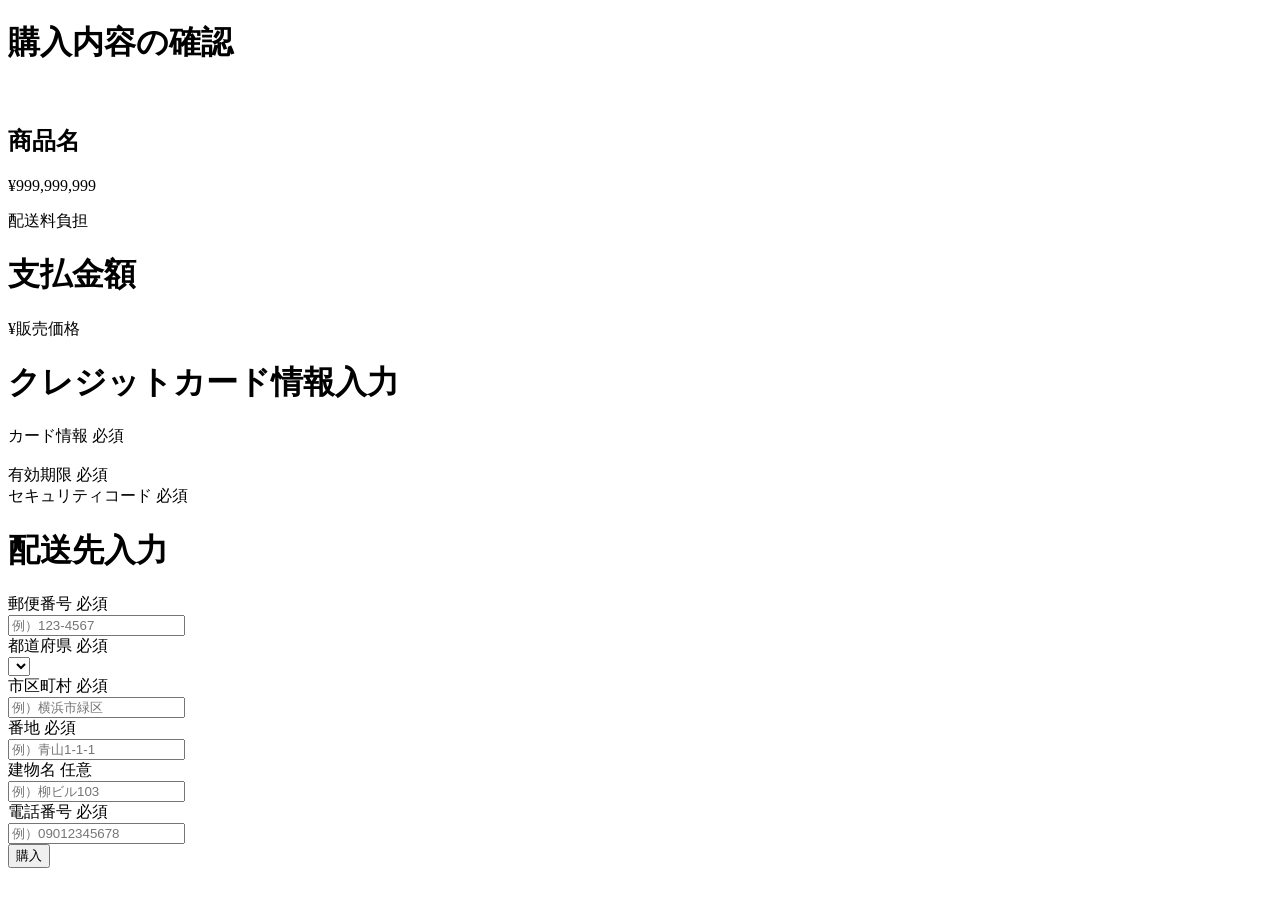
==== src/main/resources/templates/orders/index.html @ a39faf61 "commit" ====
<!DOCTYPE html>
<html xmlns:th="http://www.thymeleaf.org" lang="ja">
<head>
  <meta charset="UTF-8">
  <title>購入手続き - Furima</title>
  <link rel="stylesheet" href="/css/application.css">
  <link rel="stylesheet" href="/css/shared/second_header.css">
  <link rel="stylesheet" href="/css/shared/footer.css">
  <link rel="stylesheet" href="/css/shared/errors.css">
  <link rel="stylesheet" href="/css/shared/form.css">
  <link rel="stylesheet" href="/css/transactions/index.css">
  <script src="https://js.pay.jp/v1/"></script>
</head>
<body>

<div th:replace="~{shared/header :: second-header}"></div>

<div class="transaction-contents">
  <div class="transaction-main">
    <h1 class="transaction-title-text">購入内容の確認</h1>

    <!-- 購入内容の表示 -->
    <div class="buy-item-info">
      <img src="/images/item-sample.png" class="buy-item-img" alt="">
      <div class="buy-item-right-content">
        <h2 class="buy-item-text">商品名</h2>
        <div class="buy-item-price">
          <p class="item-price-text">¥999,999,999</p>
          <p class="item-price-sub-text">配送料負担</p>
        </div>
      </div>
    </div>
    <!-- /購入内容の表示 -->

    <!-- 支払額の表示 -->
    <div class="item-payment">
      <h1 class="item-payment-title">支払金額</h1>
      <p class="item-payment-price">¥販売価格</p>
    </div>
    <!-- /支払額の表示 -->

    <!-- formのactionとth:objectを設定しましょう。 -->
    <form id="charge-form" action="hoge" th:object="${hoge}" method="post" class="transaction-form-wrap">
      <!-- エラーメッセージを表示できるようにしましょう。 -->

      <!-- カード情報の入力 -->
      <div class="credit-card-form">
        <h1 class="info-input-haedline">クレジットカード情報入力</h1>
        <div class="form-group">
          <div class="form-text-wrap">
            <label class="form-text">カード情報</label>
            <span class="indispensable">必須</span>
          </div>
          <div id="number-form" class="input-default"></div>
          <div class="available-card">
            <img src="/images/card-visa.gif" class="card-logo" alt="">
            <img src="/images/card-mastercard.gif" class="card-logo" alt="">
            <img src="/images/card-jcb.gif" class="card-logo" alt="">
            <img src="/images/card-amex.gif" class="card-logo" alt="">
          </div>
        </div>
        <div class="form-group">
          <div class="form-text-wrap">
            <label class="form-text">有効期限</label>
            <span class="indispensable">必須</span>
          </div>
          <div class="input-expiration-date-wrap">
            <div id="expiry-form" class="input-default"></div>
          </div>
        </div>
        <div class="form-group">
          <div class="form-text-wrap">
            <label class="form-text">セキュリティコード</label>
            <span class="indispensable">必須</span>
          </div>
          <div id="cvc-form" class="input-default"></div>
        </div>
      </div>
      <!-- /カード情報の入力 -->

      <!-- 配送先の入力 -->
      <div class="shipping-address-form">
        <h1 class="info-input-haedline">配送先入力</h1>
        <div class="form-group">
          <div class="form-text-wrap">
            <label class="form-text">郵便番号</label>
            <span class="indispensable">必須</span>
          </div>
          <input th:field="*{hoge}" type="text" class="input-default" id="postal-code" placeholder="例）123-4567" maxlength="8">
        </div>
        <div class="form-group">
          <div class="form-text-wrap">
            <label class="form-text">都道府県</label>
            <span class="indispensable">必須</span>
          </div>
          <select th:field="*{hoge}" class="select-box">
            <option th:each="hoge : ${hoge}" th:value="${hoge}" th:text="${hoge}"></option>
          </select>
        </div>
        <div class="form-group">
          <div class="form-text-wrap">
            <label class="form-text">市区町村</label>
            <span class="indispensable">必須</span>
          </div>
          <input th:field="*{hoge}" type="text" class="input-default" id="city" placeholder="例）横浜市緑区">
        </div>
        <div class="form-group">
          <div class="form-text-wrap">
            <label class="form-text">番地</label>
            <span class="indispensable">必須</span>
          </div>
          <input th:field="*{hoge}" type="text" class="input-default" id="addresses" placeholder="例）青山1-1-1">
        </div>
        <div class="form-group">
          <div class="form-text-wrap">
            <label class="form-text">建物名</label>
            <span class="form-any">任意</span>
          </div>
          <input th:field="*{hoge}" type="text" class="input-default" id="building" placeholder="例）柳ビル103">
        </div>
        <div class="form-group">
          <div class="form-text-wrap">
            <label class="form-text">電話番号</label>
            <span class="indispensable">必須</span>
          </div>
          <input th:field="*{hoge}" type="text" class="input-default" id="phone-number" placeholder="例）09012345678" maxlength="11">
        </div>
      </div>
      <!-- /配送先の入力 -->

      <div class="buy-btn">
        <button type="submit" class="buy-red-btn" id="button">購入</button>
      </div>
    </form>
  </div>
</div>

<div th:replace="~{shared/footer :: main-footer}"></div>
<script src="/js/create_token.js"></script>
</body>
</html>
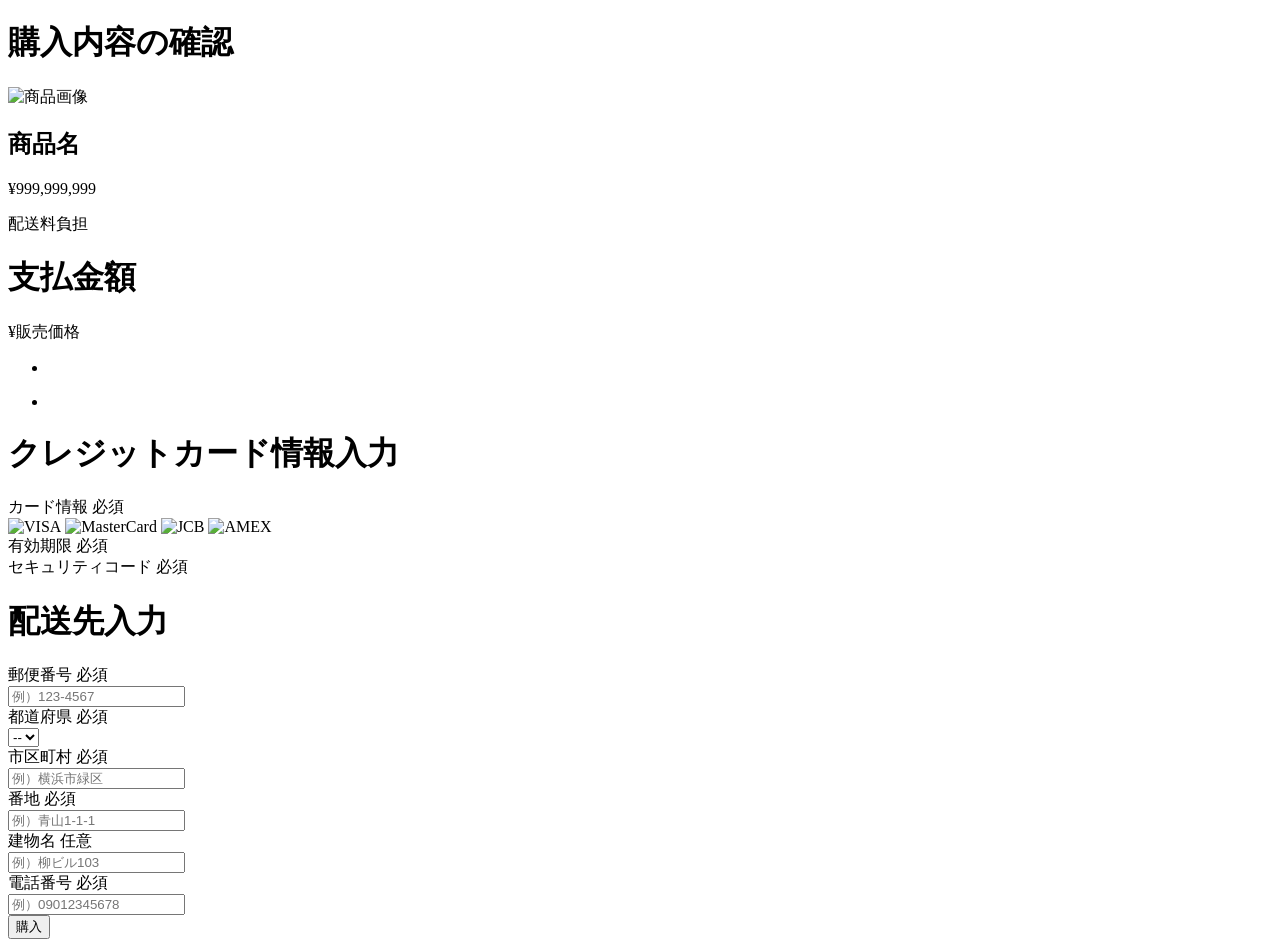
==== commit fa4b0e35: "購入機能の実装" ====
--- a/src/main/resources/templates/orders/index.html
+++ b/src/main/resources/templates/orders/index.html
@@ -1,141 +1,166 @@
-<!DOCTYPE html>
-<html xmlns:th="http://www.thymeleaf.org" lang="ja">
-<head>
-  <meta charset="UTF-8">
-  <title>購入手続き - Furima</title>
-  <link rel="stylesheet" href="/css/application.css">
-  <link rel="stylesheet" href="/css/shared/second_header.css">
-  <link rel="stylesheet" href="/css/shared/footer.css">
-  <link rel="stylesheet" href="/css/shared/errors.css">
-  <link rel="stylesheet" href="/css/shared/form.css">
-  <link rel="stylesheet" href="/css/transactions/index.css">
-  <script src="https://js.pay.jp/v1/"></script>
-</head>
-<body>
-
-<div th:replace="~{shared/header :: second-header}"></div>
-
-<div class="transaction-contents">
-  <div class="transaction-main">
-    <h1 class="transaction-title-text">購入内容の確認</h1>
-
-    <!-- 購入内容の表示 -->
-    <div class="buy-item-info">
-      <img src="/images/item-sample.png" class="buy-item-img" alt="">
-      <div class="buy-item-right-content">
-        <h2 class="buy-item-text">商品名</h2>
-        <div class="buy-item-price">
-          <p class="item-price-text">¥999,999,999</p>
-          <p class="item-price-sub-text">配送料負担</p>
-        </div>
-      </div>
-    </div>
-    <!-- /購入内容の表示 -->
-
-    <!-- 支払額の表示 -->
-    <div class="item-payment">
-      <h1 class="item-payment-title">支払金額</h1>
-      <p class="item-payment-price">¥販売価格</p>
-    </div>
-    <!-- /支払額の表示 -->
-
-    <!-- formのactionとth:objectを設定しましょう。 -->
-    <form id="charge-form" action="hoge" th:object="${hoge}" method="post" class="transaction-form-wrap">
-      <!-- エラーメッセージを表示できるようにしましょう。 -->
-
-      <!-- カード情報の入力 -->
-      <div class="credit-card-form">
-        <h1 class="info-input-haedline">クレジットカード情報入力</h1>
-        <div class="form-group">
-          <div class="form-text-wrap">
-            <label class="form-text">カード情報</label>
-            <span class="indispensable">必須</span>
-          </div>
-          <div id="number-form" class="input-default"></div>
-          <div class="available-card">
-            <img src="/images/card-visa.gif" class="card-logo" alt="">
-            <img src="/images/card-mastercard.gif" class="card-logo" alt="">
-            <img src="/images/card-jcb.gif" class="card-logo" alt="">
-            <img src="/images/card-amex.gif" class="card-logo" alt="">
-          </div>
-        </div>
-        <div class="form-group">
-          <div class="form-text-wrap">
-            <label class="form-text">有効期限</label>
-            <span class="indispensable">必須</span>
-          </div>
-          <div class="input-expiration-date-wrap">
-            <div id="expiry-form" class="input-default"></div>
-          </div>
-        </div>
-        <div class="form-group">
-          <div class="form-text-wrap">
-            <label class="form-text">セキュリティコード</label>
-            <span class="indispensable">必須</span>
-          </div>
-          <div id="cvc-form" class="input-default"></div>
-        </div>
-      </div>
-      <!-- /カード情報の入力 -->
-
-      <!-- 配送先の入力 -->
-      <div class="shipping-address-form">
-        <h1 class="info-input-haedline">配送先入力</h1>
-        <div class="form-group">
-          <div class="form-text-wrap">
-            <label class="form-text">郵便番号</label>
-            <span class="indispensable">必須</span>
-          </div>
-          <input th:field="*{hoge}" type="text" class="input-default" id="postal-code" placeholder="例）123-4567" maxlength="8">
-        </div>
-        <div class="form-group">
-          <div class="form-text-wrap">
-            <label class="form-text">都道府県</label>
-            <span class="indispensable">必須</span>
-          </div>
-          <select th:field="*{hoge}" class="select-box">
-            <option th:each="hoge : ${hoge}" th:value="${hoge}" th:text="${hoge}"></option>
-          </select>
-        </div>
-        <div class="form-group">
-          <div class="form-text-wrap">
-            <label class="form-text">市区町村</label>
-            <span class="indispensable">必須</span>
-          </div>
-          <input th:field="*{hoge}" type="text" class="input-default" id="city" placeholder="例）横浜市緑区">
-        </div>
-        <div class="form-group">
-          <div class="form-text-wrap">
-            <label class="form-text">番地</label>
-            <span class="indispensable">必須</span>
-          </div>
-          <input th:field="*{hoge}" type="text" class="input-default" id="addresses" placeholder="例）青山1-1-1">
-        </div>
-        <div class="form-group">
-          <div class="form-text-wrap">
-            <label class="form-text">建物名</label>
-            <span class="form-any">任意</span>
-          </div>
-          <input th:field="*{hoge}" type="text" class="input-default" id="building" placeholder="例）柳ビル103">
-        </div>
-        <div class="form-group">
-          <div class="form-text-wrap">
-            <label class="form-text">電話番号</label>
-            <span class="indispensable">必須</span>
-          </div>
-          <input th:field="*{hoge}" type="text" class="input-default" id="phone-number" placeholder="例）09012345678" maxlength="11">
-        </div>
-      </div>
-      <!-- /配送先の入力 -->
-
-      <div class="buy-btn">
-        <button type="submit" class="buy-red-btn" id="button">購入</button>
-      </div>
-    </form>
-  </div>
-</div>
-
-<div th:replace="~{shared/footer :: main-footer}"></div>
-<script src="/js/create_token.js"></script>
-</body>
-</html>
+<!DOCTYPE html>
+<html xmlns:th="http://www.thymeleaf.org" lang="ja">
+<head>
+  <meta charset="UTF-8">
+  <title>購入手続き - Furima</title>
+  <link rel="stylesheet" th:href="@{/css/application.css}">
+  <link rel="stylesheet" th:href="@{/css/shared/second_header.css}">
+  <link rel="stylesheet" th:href="@{/css/shared/footer.css}">
+  <link rel="stylesheet" th:href="@{/css/shared/errors.css}">
+  <link rel="stylesheet" th:href="@{/css/shared/form.css}">
+  <link rel="stylesheet" th:href="@{/css/orders/index.css}">
+  
+  <script src="https://js.pay.jp/v2/pay.js"></script>
+</head>
+<body>
+
+<div th:replace="~{shared/header :: second-header}"></div>
+
+<div class="transaction-contents">
+  <div class="transaction-main">
+    <h1 class="transaction-title-text">購入内容の確認</h1>
+
+    <!-- 購入商品の表示 -->
+    <div class="buy-item-info">
+      <img th:src="@{${item.img}}" class="buy-item-img" alt="商品画像">
+      <div class="buy-item-right-content">
+        <h2 class="buy-item-text" th:text="${item.name}">商品名</h2>
+        <div class="buy-item-price">
+          <p class="item-price-text" th:text="'¥' + ${#numbers.formatInteger(item.price, 1, 'COMMA')}">¥999,999,999</p>
+          <p class="item-price-sub-text" th:text="${item.deliveryFee == 1 ? '着払い(購入者負担)' : (item.deliveryFee == 2 ? '送料込み(出品者負担)' : '')}">配送料負担</p>
+        </div>
+      </div>
+    </div>
+    <!-- /購入商品の表示 -->
+
+    <!-- 支払額の表示 -->
+    <div class="item-payment">
+      <h1 class="item-payment-title">支払金額</h1>
+      <p class="item-payment-price" th:text="'¥' + ${#numbers.formatInteger(item.price, 1, 'COMMA')}">¥販売価格</p>
+    </div>
+    <!-- /支払額の表示 -->
+
+    <!-- 購入フォーム -->
+    <form id="charge-form" th:action="@{/items/{itemId}/orders(itemId=${item.id})}" th:object="${orderForm}" method="post" class="transaction-form-wrap">
+
+      <!-- エラーメッセージ表示領域 -->
+      <div th:replace="~{shared/errors :: error-messages(object=${orderForm})}"></div>
+      <div th:if="${#fields.hasErrors('*')}" class="error-alert">
+        <ul>
+          <li th:each="err : ${#fields.errors('*')}" th:text="${err}" class="error-message"></li>
+        </ul>
+      </div>
+      <div th:if="${paymentError}" class="error-alert">
+        <ul>
+          <li th:text="${paymentError}" class="error-message"></li>
+        </ul>
+      </div>
+
+      <!-- カード情報の入力 -->
+      <div class="credit-card-form">
+        <h1 class="info-input-haedline">クレジットカード情報入力</h1>
+        <div class="form-group">
+          <div class="form-text-wrap">
+            <label class="form-text">カード情報</label>
+            <span class="indispensable">必須</span>
+          </div>
+          <div id="number-form" class="input-default"></div>
+          <div class="available-card">
+            <img th:src="@{/images/card-visa.gif}" class="card-logo" alt="VISA">
+            <img th:src="@{/images/card-mastercard.gif}" class="card-logo" alt="MasterCard">
+            <img th:src="@{/images/card-jcb.gif}" class="card-logo" alt="JCB">
+            <img th:src="@{/images/card-amex.gif}" class="card-logo" alt="AMEX">
+          </div>
+        </div>
+        <div class="form-group">
+          <div class="form-text-wrap">
+            <label class="form-text">有効期限</label>
+            <span class="indispensable">必須</span>
+          </div>
+          <div class="input-expiration-date-wrap">
+            <div id="expiry-form" class="input-default"></div>
+          </div>
+        </div>
+        <div class="form-group">
+          <div class="form-text-wrap">
+            <label class="form-text">セキュリティコード</label>
+            <span class="indispensable">必須</span>
+          </div>
+          <div id="cvc-form" class="input-default"></div>
+        </div>
+      </div>
+      <!-- /カード情報の入力 -->
+
+      <!-- 配送先の入力 -->
+      <div class="shipping-address-form">
+        <h1 class="info-input-haedline">配送先入力</h1>
+        
+        <div class="form-group">
+          <div class="form-text-wrap">
+            <label class="form-text">郵便番号</label>
+            <span class="indispensable">必須</span>
+          </div>
+          <input th:field="*{postalCode}" type="text" class="input-default" id="postal-code" placeholder="例）123-4567" maxlength="8">
+        </div>
+
+        <div class="form-group">
+          <div class="form-text-wrap">
+            <label class="form-text">都道府県</label>
+            <span class="indispensable">必須</span>
+          </div>
+          <select th:field="*{prefectureId}" class="select-box">
+            <option value="">--</option>
+            <option th:each="pref : ${prefectures}" th:value="${pref.id}" th:text="${pref.name}"></option>
+          </select>
+        </div>
+
+        <div class="form-group">
+          <div class="form-text-wrap">
+            <label class="form-text">市区町村</label>
+            <span class="indispensable">必須</span>
+          </div>
+          <input th:field="*{city}" type="text" class="input-default" id="city" placeholder="例）横浜市緑区">
+        </div>
+
+        <div class="form-group">
+          <div class="form-text-wrap">
+            <label class="form-text">番地</label>
+            <span class="indispensable">必須</span>
+          </div>
+          <input th:field="*{address}" type="text" class="input-default" id="address" placeholder="例）青山1-1-1">
+        </div>
+
+        <div class="form-group">
+          <div class="form-text-wrap">
+            <label class="form-text">建物名</label>
+            <span class="form-any">任意</span>
+          </div>
+          <input th:field="*{building}" type="text" class="input-default" id="building" placeholder="例）柳ビル103">
+        </div>
+
+        <div class="form-group">
+          <div class="form-text-wrap">
+            <label class="form-text">電話番号</label>
+            <span class="indispensable">必須</span>
+          </div>
+          <input th:field="*{phoneNumber}" type="text" class="input-default" id="phone-number" placeholder="例）09012345678" maxlength="11">
+        </div>
+      </div>
+      <!-- /配送先の入力 -->
+
+      <div class="buy-btn">
+        <button type="submit" class="buy-red-btn" id="button">購入</button>
+      </div>
+    </form>
+  </div>
+</div>
+
+<div th:replace="~{shared/footer :: main-footer}"></div>
+
+<!-- PAY.JP公開鍵のJS渡し & トークン生成スクリプト -->
+<script th:inline="javascript">
+  const PAYJP_PUBLIC_KEY = /*[[${payjpPublicKey}]]*/ 'pk_test_dummy';
+</script>
+<script th:src="@{/js/card.js}"></script>
+</body>
+</html>
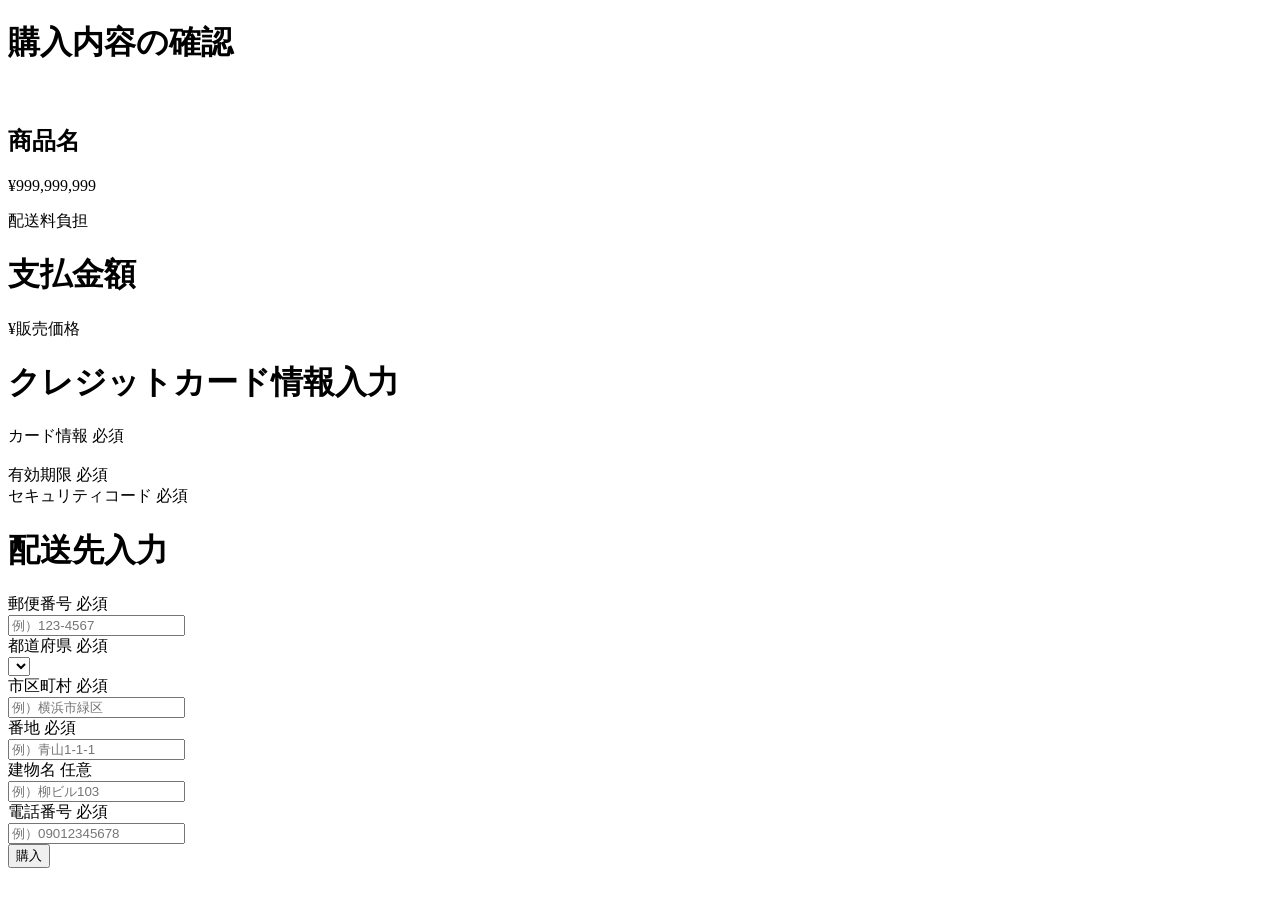
==== commit 3f7b0fbe: "Merge pull request #14 from im-haruki-yamamoto/itemPost Item post" ====
--- a/src/main/resources/templates/orders/index.html
+++ b/src/main/resources/templates/orders/index.html
@@ -1,166 +1,141 @@
-<!DOCTYPE html>
-<html xmlns:th="http://www.thymeleaf.org" lang="ja">
-<head>
-  <meta charset="UTF-8">
-  <title>購入手続き - Furima</title>
-  <link rel="stylesheet" th:href="@{/css/application.css}">
-  <link rel="stylesheet" th:href="@{/css/shared/second_header.css}">
-  <link rel="stylesheet" th:href="@{/css/shared/footer.css}">
-  <link rel="stylesheet" th:href="@{/css/shared/errors.css}">
-  <link rel="stylesheet" th:href="@{/css/shared/form.css}">
-  <link rel="stylesheet" th:href="@{/css/orders/index.css}">
-  
-  <script src="https://js.pay.jp/v2/pay.js"></script>
-</head>
-<body>
-
-<div th:replace="~{shared/header :: second-header}"></div>
-
-<div class="transaction-contents">
-  <div class="transaction-main">
-    <h1 class="transaction-title-text">購入内容の確認</h1>
-
-    <!-- 購入商品の表示 -->
-    <div class="buy-item-info">
-      <img th:src="@{${item.img}}" class="buy-item-img" alt="商品画像">
-      <div class="buy-item-right-content">
-        <h2 class="buy-item-text" th:text="${item.name}">商品名</h2>
-        <div class="buy-item-price">
-          <p class="item-price-text" th:text="'¥' + ${#numbers.formatInteger(item.price, 1, 'COMMA')}">¥999,999,999</p>
-          <p class="item-price-sub-text" th:text="${item.deliveryFee == 1 ? '着払い(購入者負担)' : (item.deliveryFee == 2 ? '送料込み(出品者負担)' : '')}">配送料負担</p>
-        </div>
-      </div>
-    </div>
-    <!-- /購入商品の表示 -->
-
-    <!-- 支払額の表示 -->
-    <div class="item-payment">
-      <h1 class="item-payment-title">支払金額</h1>
-      <p class="item-payment-price" th:text="'¥' + ${#numbers.formatInteger(item.price, 1, 'COMMA')}">¥販売価格</p>
-    </div>
-    <!-- /支払額の表示 -->
-
-    <!-- 購入フォーム -->
-    <form id="charge-form" th:action="@{/items/{itemId}/orders(itemId=${item.id})}" th:object="${orderForm}" method="post" class="transaction-form-wrap">
-
-      <!-- エラーメッセージ表示領域 -->
-      <div th:replace="~{shared/errors :: error-messages(object=${orderForm})}"></div>
-      <div th:if="${#fields.hasErrors('*')}" class="error-alert">
-        <ul>
-          <li th:each="err : ${#fields.errors('*')}" th:text="${err}" class="error-message"></li>
-        </ul>
-      </div>
-      <div th:if="${paymentError}" class="error-alert">
-        <ul>
-          <li th:text="${paymentError}" class="error-message"></li>
-        </ul>
-      </div>
-
-      <!-- カード情報の入力 -->
-      <div class="credit-card-form">
-        <h1 class="info-input-haedline">クレジットカード情報入力</h1>
-        <div class="form-group">
-          <div class="form-text-wrap">
-            <label class="form-text">カード情報</label>
-            <span class="indispensable">必須</span>
-          </div>
-          <div id="number-form" class="input-default"></div>
-          <div class="available-card">
-            <img th:src="@{/images/card-visa.gif}" class="card-logo" alt="VISA">
-            <img th:src="@{/images/card-mastercard.gif}" class="card-logo" alt="MasterCard">
-            <img th:src="@{/images/card-jcb.gif}" class="card-logo" alt="JCB">
-            <img th:src="@{/images/card-amex.gif}" class="card-logo" alt="AMEX">
-          </div>
-        </div>
-        <div class="form-group">
-          <div class="form-text-wrap">
-            <label class="form-text">有効期限</label>
-            <span class="indispensable">必須</span>
-          </div>
-          <div class="input-expiration-date-wrap">
-            <div id="expiry-form" class="input-default"></div>
-          </div>
-        </div>
-        <div class="form-group">
-          <div class="form-text-wrap">
-            <label class="form-text">セキュリティコード</label>
-            <span class="indispensable">必須</span>
-          </div>
-          <div id="cvc-form" class="input-default"></div>
-        </div>
-      </div>
-      <!-- /カード情報の入力 -->
-
-      <!-- 配送先の入力 -->
-      <div class="shipping-address-form">
-        <h1 class="info-input-haedline">配送先入力</h1>
-        
-        <div class="form-group">
-          <div class="form-text-wrap">
-            <label class="form-text">郵便番号</label>
-            <span class="indispensable">必須</span>
-          </div>
-          <input th:field="*{postalCode}" type="text" class="input-default" id="postal-code" placeholder="例）123-4567" maxlength="8">
-        </div>
-
-        <div class="form-group">
-          <div class="form-text-wrap">
-            <label class="form-text">都道府県</label>
-            <span class="indispensable">必須</span>
-          </div>
-          <select th:field="*{prefectureId}" class="select-box">
-            <option value="">--</option>
-            <option th:each="pref : ${prefectures}" th:value="${pref.id}" th:text="${pref.name}"></option>
-          </select>
-        </div>
-
-        <div class="form-group">
-          <div class="form-text-wrap">
-            <label class="form-text">市区町村</label>
-            <span class="indispensable">必須</span>
-          </div>
-          <input th:field="*{city}" type="text" class="input-default" id="city" placeholder="例）横浜市緑区">
-        </div>
-
-        <div class="form-group">
-          <div class="form-text-wrap">
-            <label class="form-text">番地</label>
-            <span class="indispensable">必須</span>
-          </div>
-          <input th:field="*{address}" type="text" class="input-default" id="address" placeholder="例）青山1-1-1">
-        </div>
-
-        <div class="form-group">
-          <div class="form-text-wrap">
-            <label class="form-text">建物名</label>
-            <span class="form-any">任意</span>
-          </div>
-          <input th:field="*{building}" type="text" class="input-default" id="building" placeholder="例）柳ビル103">
-        </div>
-
-        <div class="form-group">
-          <div class="form-text-wrap">
-            <label class="form-text">電話番号</label>
-            <span class="indispensable">必須</span>
-          </div>
-          <input th:field="*{phoneNumber}" type="text" class="input-default" id="phone-number" placeholder="例）09012345678" maxlength="11">
-        </div>
-      </div>
-      <!-- /配送先の入力 -->
-
-      <div class="buy-btn">
-        <button type="submit" class="buy-red-btn" id="button">購入</button>
-      </div>
-    </form>
-  </div>
-</div>
-
-<div th:replace="~{shared/footer :: main-footer}"></div>
-
-<!-- PAY.JP公開鍵のJS渡し & トークン生成スクリプト -->
-<script th:inline="javascript">
-  const PAYJP_PUBLIC_KEY = /*[[${payjpPublicKey}]]*/ 'pk_test_dummy';
-</script>
-<script th:src="@{/js/card.js}"></script>
-</body>
-</html>+<!DOCTYPE html>
+<html xmlns:th="http://www.thymeleaf.org" lang="ja">
+<head>
+  <meta charset="UTF-8">
+  <title>購入手続き - Furima</title>
+  <link rel="stylesheet" href="/css/application.css">
+  <link rel="stylesheet" href="/css/shared/second_header.css">
+  <link rel="stylesheet" href="/css/shared/footer.css">
+  <link rel="stylesheet" href="/css/shared/errors.css">
+  <link rel="stylesheet" href="/css/shared/form.css">
+  <link rel="stylesheet" href="/css/transactions/index.css">
+  <script src="https://js.pay.jp/v1/"></script>
+</head>
+<body>
+
+<div th:replace="~{shared/header :: second-header}"></div>
+
+<div class="transaction-contents">
+  <div class="transaction-main">
+    <h1 class="transaction-title-text">購入内容の確認</h1>
+
+    <!-- 購入内容の表示 -->
+    <div class="buy-item-info">
+      <img src="/images/item-sample.png" class="buy-item-img" alt="">
+      <div class="buy-item-right-content">
+        <h2 class="buy-item-text">商品名</h2>
+        <div class="buy-item-price">
+          <p class="item-price-text">¥999,999,999</p>
+          <p class="item-price-sub-text">配送料負担</p>
+        </div>
+      </div>
+    </div>
+    <!-- /購入内容の表示 -->
+
+    <!-- 支払額の表示 -->
+    <div class="item-payment">
+      <h1 class="item-payment-title">支払金額</h1>
+      <p class="item-payment-price">¥販売価格</p>
+    </div>
+    <!-- /支払額の表示 -->
+
+    <!-- formのactionとth:objectを設定しましょう。 -->
+    <form id="charge-form" action="hoge" th:object="${hoge}" method="post" class="transaction-form-wrap">
+      <!-- エラーメッセージを表示できるようにしましょう。 -->
+
+      <!-- カード情報の入力 -->
+      <div class="credit-card-form">
+        <h1 class="info-input-haedline">クレジットカード情報入力</h1>
+        <div class="form-group">
+          <div class="form-text-wrap">
+            <label class="form-text">カード情報</label>
+            <span class="indispensable">必須</span>
+          </div>
+          <div id="number-form" class="input-default"></div>
+          <div class="available-card">
+            <img src="/images/card-visa.gif" class="card-logo" alt="">
+            <img src="/images/card-mastercard.gif" class="card-logo" alt="">
+            <img src="/images/card-jcb.gif" class="card-logo" alt="">
+            <img src="/images/card-amex.gif" class="card-logo" alt="">
+          </div>
+        </div>
+        <div class="form-group">
+          <div class="form-text-wrap">
+            <label class="form-text">有効期限</label>
+            <span class="indispensable">必須</span>
+          </div>
+          <div class="input-expiration-date-wrap">
+            <div id="expiry-form" class="input-default"></div>
+          </div>
+        </div>
+        <div class="form-group">
+          <div class="form-text-wrap">
+            <label class="form-text">セキュリティコード</label>
+            <span class="indispensable">必須</span>
+          </div>
+          <div id="cvc-form" class="input-default"></div>
+        </div>
+      </div>
+      <!-- /カード情報の入力 -->
+
+      <!-- 配送先の入力 -->
+      <div class="shipping-address-form">
+        <h1 class="info-input-haedline">配送先入力</h1>
+        <div class="form-group">
+          <div class="form-text-wrap">
+            <label class="form-text">郵便番号</label>
+            <span class="indispensable">必須</span>
+          </div>
+          <input th:field="*{hoge}" type="text" class="input-default" id="postal-code" placeholder="例）123-4567" maxlength="8">
+        </div>
+        <div class="form-group">
+          <div class="form-text-wrap">
+            <label class="form-text">都道府県</label>
+            <span class="indispensable">必須</span>
+          </div>
+          <select th:field="*{hoge}" class="select-box">
+            <option th:each="hoge : ${hoge}" th:value="${hoge}" th:text="${hoge}"></option>
+          </select>
+        </div>
+        <div class="form-group">
+          <div class="form-text-wrap">
+            <label class="form-text">市区町村</label>
+            <span class="indispensable">必須</span>
+          </div>
+          <input th:field="*{hoge}" type="text" class="input-default" id="city" placeholder="例）横浜市緑区">
+        </div>
+        <div class="form-group">
+          <div class="form-text-wrap">
+            <label class="form-text">番地</label>
+            <span class="indispensable">必須</span>
+          </div>
+          <input th:field="*{hoge}" type="text" class="input-default" id="addresses" placeholder="例）青山1-1-1">
+        </div>
+        <div class="form-group">
+          <div class="form-text-wrap">
+            <label class="form-text">建物名</label>
+            <span class="form-any">任意</span>
+          </div>
+          <input th:field="*{hoge}" type="text" class="input-default" id="building" placeholder="例）柳ビル103">
+        </div>
+        <div class="form-group">
+          <div class="form-text-wrap">
+            <label class="form-text">電話番号</label>
+            <span class="indispensable">必須</span>
+          </div>
+          <input th:field="*{hoge}" type="text" class="input-default" id="phone-number" placeholder="例）09012345678" maxlength="11">
+        </div>
+      </div>
+      <!-- /配送先の入力 -->
+
+      <div class="buy-btn">
+        <button type="submit" class="buy-red-btn" id="button">購入</button>
+      </div>
+    </form>
+  </div>
+</div>
+
+<div th:replace="~{shared/footer :: main-footer}"></div>
+<script src="/js/create_token.js"></script>
+</body>
+</html>
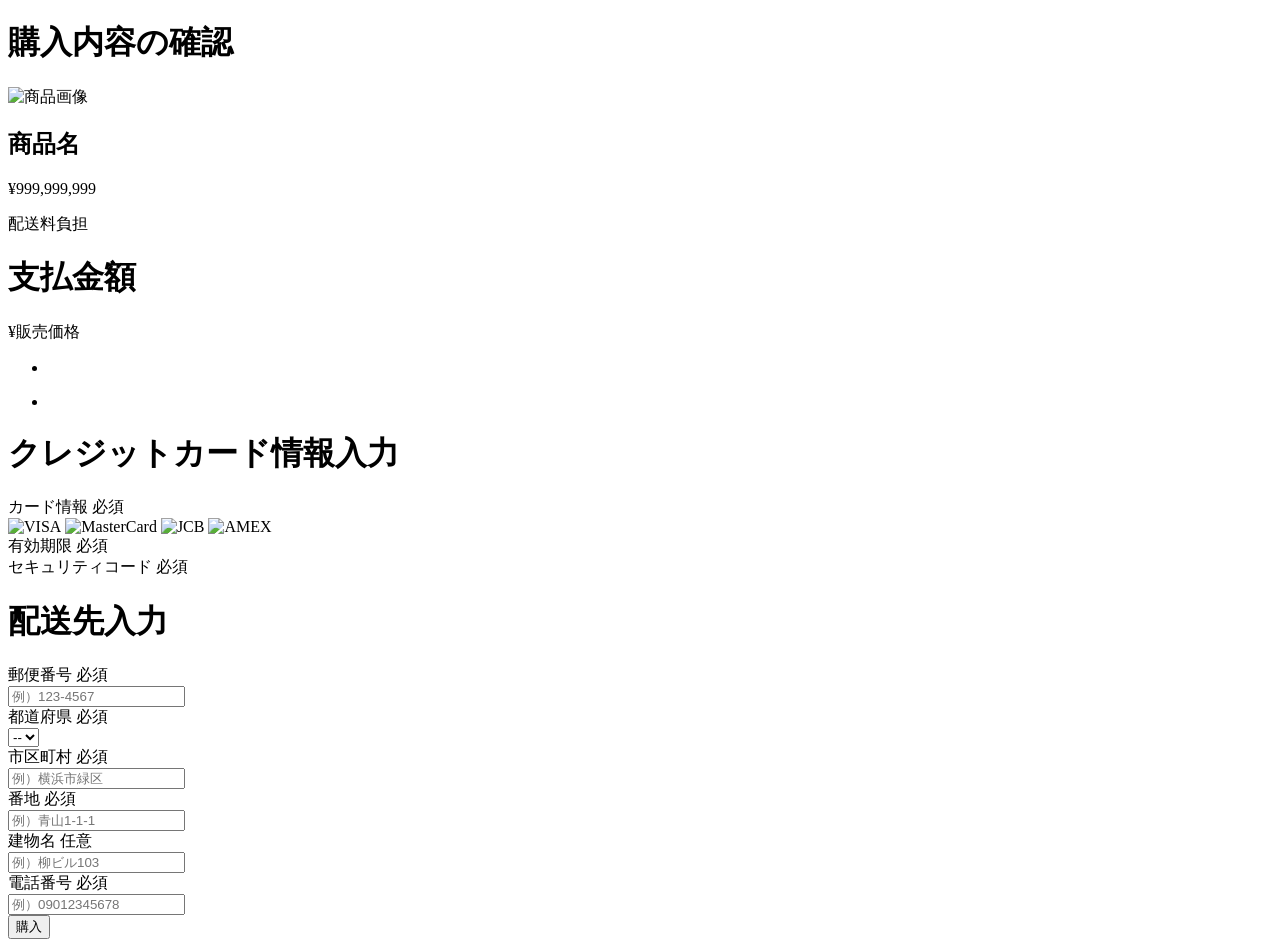
==== commit 1e738c3b: "コンフリクト修正" ====
--- a/src/main/resources/templates/orders/index.html
+++ b/src/main/resources/templates/orders/index.html
@@ -1,141 +1,166 @@
-<!DOCTYPE html>
-<html xmlns:th="http://www.thymeleaf.org" lang="ja">
-<head>
-  <meta charset="UTF-8">
-  <title>購入手続き - Furima</title>
-  <link rel="stylesheet" href="/css/application.css">
-  <link rel="stylesheet" href="/css/shared/second_header.css">
-  <link rel="stylesheet" href="/css/shared/footer.css">
-  <link rel="stylesheet" href="/css/shared/errors.css">
-  <link rel="stylesheet" href="/css/shared/form.css">
-  <link rel="stylesheet" href="/css/transactions/index.css">
-  <script src="https://js.pay.jp/v1/"></script>
-</head>
-<body>
-
-<div th:replace="~{shared/header :: second-header}"></div>
-
-<div class="transaction-contents">
-  <div class="transaction-main">
-    <h1 class="transaction-title-text">購入内容の確認</h1>
-
-    <!-- 購入内容の表示 -->
-    <div class="buy-item-info">
-      <img src="/images/item-sample.png" class="buy-item-img" alt="">
-      <div class="buy-item-right-content">
-        <h2 class="buy-item-text">商品名</h2>
-        <div class="buy-item-price">
-          <p class="item-price-text">¥999,999,999</p>
-          <p class="item-price-sub-text">配送料負担</p>
-        </div>
-      </div>
-    </div>
-    <!-- /購入内容の表示 -->
-
-    <!-- 支払額の表示 -->
-    <div class="item-payment">
-      <h1 class="item-payment-title">支払金額</h1>
-      <p class="item-payment-price">¥販売価格</p>
-    </div>
-    <!-- /支払額の表示 -->
-
-    <!-- formのactionとth:objectを設定しましょう。 -->
-    <form id="charge-form" action="hoge" th:object="${hoge}" method="post" class="transaction-form-wrap">
-      <!-- エラーメッセージを表示できるようにしましょう。 -->
-
-      <!-- カード情報の入力 -->
-      <div class="credit-card-form">
-        <h1 class="info-input-haedline">クレジットカード情報入力</h1>
-        <div class="form-group">
-          <div class="form-text-wrap">
-            <label class="form-text">カード情報</label>
-            <span class="indispensable">必須</span>
-          </div>
-          <div id="number-form" class="input-default"></div>
-          <div class="available-card">
-            <img src="/images/card-visa.gif" class="card-logo" alt="">
-            <img src="/images/card-mastercard.gif" class="card-logo" alt="">
-            <img src="/images/card-jcb.gif" class="card-logo" alt="">
-            <img src="/images/card-amex.gif" class="card-logo" alt="">
-          </div>
-        </div>
-        <div class="form-group">
-          <div class="form-text-wrap">
-            <label class="form-text">有効期限</label>
-            <span class="indispensable">必須</span>
-          </div>
-          <div class="input-expiration-date-wrap">
-            <div id="expiry-form" class="input-default"></div>
-          </div>
-        </div>
-        <div class="form-group">
-          <div class="form-text-wrap">
-            <label class="form-text">セキュリティコード</label>
-            <span class="indispensable">必須</span>
-          </div>
-          <div id="cvc-form" class="input-default"></div>
-        </div>
-      </div>
-      <!-- /カード情報の入力 -->
-
-      <!-- 配送先の入力 -->
-      <div class="shipping-address-form">
-        <h1 class="info-input-haedline">配送先入力</h1>
-        <div class="form-group">
-          <div class="form-text-wrap">
-            <label class="form-text">郵便番号</label>
-            <span class="indispensable">必須</span>
-          </div>
-          <input th:field="*{hoge}" type="text" class="input-default" id="postal-code" placeholder="例）123-4567" maxlength="8">
-        </div>
-        <div class="form-group">
-          <div class="form-text-wrap">
-            <label class="form-text">都道府県</label>
-            <span class="indispensable">必須</span>
-          </div>
-          <select th:field="*{hoge}" class="select-box">
-            <option th:each="hoge : ${hoge}" th:value="${hoge}" th:text="${hoge}"></option>
-          </select>
-        </div>
-        <div class="form-group">
-          <div class="form-text-wrap">
-            <label class="form-text">市区町村</label>
-            <span class="indispensable">必須</span>
-          </div>
-          <input th:field="*{hoge}" type="text" class="input-default" id="city" placeholder="例）横浜市緑区">
-        </div>
-        <div class="form-group">
-          <div class="form-text-wrap">
-            <label class="form-text">番地</label>
-            <span class="indispensable">必須</span>
-          </div>
-          <input th:field="*{hoge}" type="text" class="input-default" id="addresses" placeholder="例）青山1-1-1">
-        </div>
-        <div class="form-group">
-          <div class="form-text-wrap">
-            <label class="form-text">建物名</label>
-            <span class="form-any">任意</span>
-          </div>
-          <input th:field="*{hoge}" type="text" class="input-default" id="building" placeholder="例）柳ビル103">
-        </div>
-        <div class="form-group">
-          <div class="form-text-wrap">
-            <label class="form-text">電話番号</label>
-            <span class="indispensable">必須</span>
-          </div>
-          <input th:field="*{hoge}" type="text" class="input-default" id="phone-number" placeholder="例）09012345678" maxlength="11">
-        </div>
-      </div>
-      <!-- /配送先の入力 -->
-
-      <div class="buy-btn">
-        <button type="submit" class="buy-red-btn" id="button">購入</button>
-      </div>
-    </form>
-  </div>
-</div>
-
-<div th:replace="~{shared/footer :: main-footer}"></div>
-<script src="/js/create_token.js"></script>
-</body>
-</html>
+<!DOCTYPE html>
+<html xmlns:th="http://www.thymeleaf.org" lang="ja">
+<head>
+  <meta charset="UTF-8">
+  <title>購入手続き - Furima</title>
+  <link rel="stylesheet" th:href="@{/css/application.css}">
+  <link rel="stylesheet" th:href="@{/css/shared/second_header.css}">
+  <link rel="stylesheet" th:href="@{/css/shared/footer.css}">
+  <link rel="stylesheet" th:href="@{/css/shared/errors.css}">
+  <link rel="stylesheet" th:href="@{/css/shared/form.css}">
+  <link rel="stylesheet" th:href="@{/css/orders/index.css}">
+  
+  <script src="https://js.pay.jp/v2/pay.js"></script>
+</head>
+<body>
+
+<div th:replace="~{shared/header :: second-header}"></div>
+
+<div class="transaction-contents">
+  <div class="transaction-main">
+    <h1 class="transaction-title-text">購入内容の確認</h1>
+
+    <!-- 購入商品の表示 -->
+    <div class="buy-item-info">
+      <img th:src="@{${item.img}}" class="buy-item-img" alt="商品画像">
+      <div class="buy-item-right-content">
+        <h2 class="buy-item-text" th:text="${item.name}">商品名</h2>
+        <div class="buy-item-price">
+          <p class="item-price-text" th:text="'¥' + ${#numbers.formatInteger(item.price, 1, 'COMMA')}">¥999,999,999</p>
+          <p class="item-price-sub-text" th:text="${item.deliveryFee == 1 ? '着払い(購入者負担)' : (item.deliveryFee == 2 ? '送料込み(出品者負担)' : '')}">配送料負担</p>
+        </div>
+      </div>
+    </div>
+    <!-- /購入商品の表示 -->
+
+    <!-- 支払額の表示 -->
+    <div class="item-payment">
+      <h1 class="item-payment-title">支払金額</h1>
+      <p class="item-payment-price" th:text="'¥' + ${#numbers.formatInteger(item.price, 1, 'COMMA')}">¥販売価格</p>
+    </div>
+    <!-- /支払額の表示 -->
+
+    <!-- 購入フォーム -->
+    <form id="charge-form" th:action="@{/items/{itemId}/orders(itemId=${item.id})}" th:object="${orderForm}" method="post" class="transaction-form-wrap">
+
+      <!-- エラーメッセージ表示領域 -->
+      <div th:replace="~{shared/errors :: error-messages(object=${orderForm})}"></div>
+      <div th:if="${#fields.hasErrors('*')}" class="error-alert">
+        <ul>
+          <li th:each="err : ${#fields.errors('*')}" th:text="${err}" class="error-message"></li>
+        </ul>
+      </div>
+      <div th:if="${paymentError}" class="error-alert">
+        <ul>
+          <li th:text="${paymentError}" class="error-message"></li>
+        </ul>
+      </div>
+
+      <!-- カード情報の入力 -->
+      <div class="credit-card-form">
+        <h1 class="info-input-haedline">クレジットカード情報入力</h1>
+        <div class="form-group">
+          <div class="form-text-wrap">
+            <label class="form-text">カード情報</label>
+            <span class="indispensable">必須</span>
+          </div>
+          <div id="number-form" class="input-default"></div>
+          <div class="available-card">
+            <img th:src="@{/images/card-visa.gif}" class="card-logo" alt="VISA">
+            <img th:src="@{/images/card-mastercard.gif}" class="card-logo" alt="MasterCard">
+            <img th:src="@{/images/card-jcb.gif}" class="card-logo" alt="JCB">
+            <img th:src="@{/images/card-amex.gif}" class="card-logo" alt="AMEX">
+          </div>
+        </div>
+        <div class="form-group">
+          <div class="form-text-wrap">
+            <label class="form-text">有効期限</label>
+            <span class="indispensable">必須</span>
+          </div>
+          <div class="input-expiration-date-wrap">
+            <div id="expiry-form" class="input-default"></div>
+          </div>
+        </div>
+        <div class="form-group">
+          <div class="form-text-wrap">
+            <label class="form-text">セキュリティコード</label>
+            <span class="indispensable">必須</span>
+          </div>
+          <div id="cvc-form" class="input-default"></div>
+        </div>
+      </div>
+      <!-- /カード情報の入力 -->
+
+      <!-- 配送先の入力 -->
+      <div class="shipping-address-form">
+        <h1 class="info-input-haedline">配送先入力</h1>
+        
+        <div class="form-group">
+          <div class="form-text-wrap">
+            <label class="form-text">郵便番号</label>
+            <span class="indispensable">必須</span>
+          </div>
+          <input th:field="*{postalCode}" type="text" class="input-default" id="postal-code" placeholder="例）123-4567" maxlength="8">
+        </div>
+
+        <div class="form-group">
+          <div class="form-text-wrap">
+            <label class="form-text">都道府県</label>
+            <span class="indispensable">必須</span>
+          </div>
+          <select th:field="*{prefectureId}" class="select-box">
+            <option value="">--</option>
+            <option th:each="pref : ${prefectures}" th:value="${pref.code}" th:text="${pref.displayName}"></option>
+          </select>
+        </div>
+
+        <div class="form-group">
+          <div class="form-text-wrap">
+            <label class="form-text">市区町村</label>
+            <span class="indispensable">必須</span>
+          </div>
+          <input th:field="*{city}" type="text" class="input-default" id="city" placeholder="例）横浜市緑区">
+        </div>
+
+        <div class="form-group">
+          <div class="form-text-wrap">
+            <label class="form-text">番地</label>
+            <span class="indispensable">必須</span>
+          </div>
+          <input th:field="*{address}" type="text" class="input-default" id="address" placeholder="例）青山1-1-1">
+        </div>
+
+        <div class="form-group">
+          <div class="form-text-wrap">
+            <label class="form-text">建物名</label>
+            <span class="form-any">任意</span>
+          </div>
+          <input th:field="*{building}" type="text" class="input-default" id="building" placeholder="例）柳ビル103">
+        </div>
+
+        <div class="form-group">
+          <div class="form-text-wrap">
+            <label class="form-text">電話番号</label>
+            <span class="indispensable">必須</span>
+          </div>
+          <input th:field="*{phoneNumber}" type="text" class="input-default" id="phone-number" placeholder="例）09012345678" maxlength="11">
+        </div>
+      </div>
+      <!-- /配送先の入力 -->
+
+      <div class="buy-btn">
+        <button type="submit" class="buy-red-btn" id="button">購入</button>
+      </div>
+    </form>
+  </div>
+</div>
+
+<div th:replace="~{shared/footer :: main-footer}"></div>
+
+<!-- PAY.JP公開鍵のJS渡し & トークン生成スクリプト -->
+<script th:inline="javascript">
+  const PAYJP_PUBLIC_KEY = /*[[${payjpPublicKey}]]*/ 'pk_test_dummy';
+</script>
+<script th:src="@{/js/card.js}"></script>
+</body>
+</html>
